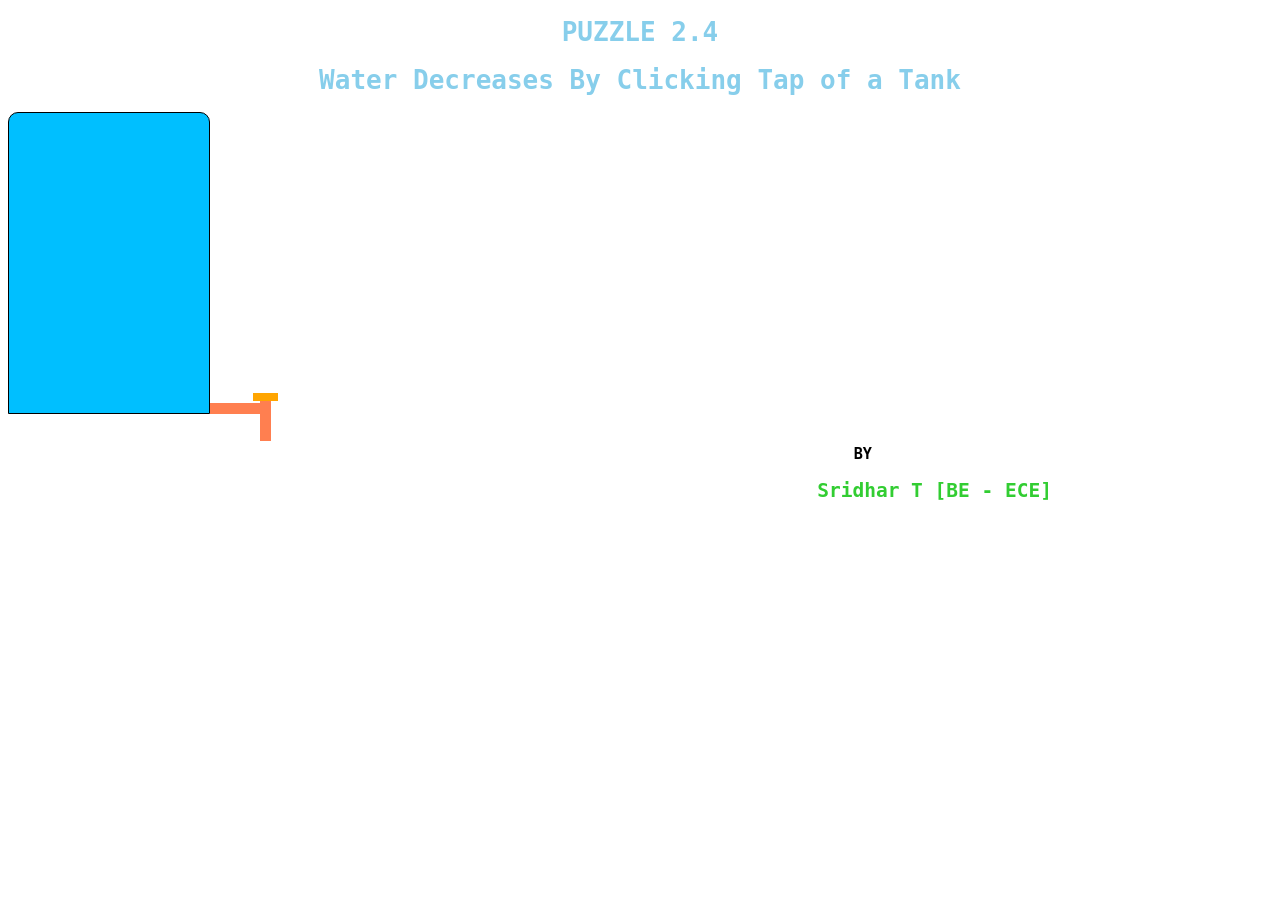
==== puzzle2.4.html @ cc457232 "Add files via upload Codingmart puzzle2.4" ====
<!DOCTYPE html>
<html lang="en">
<head>
    <meta charset="UTF-8">
    <title>PUZZLE 2.4</title>
    <style>
    
        #container2{
            height: 300px;
            width: 200px;
            display: none;
            background: white;
            border-radius: 10px 10px 0px 0px;
        }
        
        #container{
            height: 300px;
            width: 200px;
            background: deepskyblue;
            border: 1px solid black;
            border-radius: 10px 10px 0px 0px;
        }
        
        #pipe1{
            height: 11px;
            width: 50px;
            background: coral;
            margin-top: 291px;
        }
        
        #pipe2{
            height: 40px;
            width: 11px;
            background: coral;
            margin-top: 289px;
        }
        
        #tap{
            height: 8px;
            width: 25px;
            background: orange;
            position: absolute;
            margin: 281px 0px 0px 245px;
        }
        
        #water{
            height: 120px;
            width: 8px;
            background: deepskyblue;
            position: absolute;
            margin: 329px 0px 0px 254px;
        }
        
        .tank{
            float: left;
        }
        
        h1{
            color: skyblue;
            text-align: center;
            font-family: monospace;
        }
        
        h3{
            color: black;
            margin-top: 350px;
            margin-right: 400px;
        }
        
        h2{
            color: limegreen;
            margin-right: 220px;
        }        
        
        h2,h3{
            text-align: right;
            font-family: monospace;
        }
        
        #waste{
            height: 30px;
            width: 150px;
            color: red;
            text-align: center;
            padding-top: 10px;
            border-radius: 8px;
            position: absolute;
            background: moccasin;
            font-family: monospace;
            margin: 100px 0px 0px 300px;
        }
        
    </style>
</head>
<body>
    
    <h1>PUZZLE 2.4</h1>
    <h1>Water Decreases By Clicking Tap of a Tank</h1>
    <div id="container" class="tank">
        <div id="container2"></div>
    </div>
    <div id="pipe1" class="tank"></div>
    <div id="pipe2" class="tank"></div>
    <div id="tap"></div>
    <div id="water"></div>
    <div id="waste">Don't Waste Water</div>
    <h3>BY</h3>
    <h2>Sridhar T [BE - ECE]</h2>
   
<script src="https://ajax.googleapis.com/ajax/libs/jquery/3.2.1/jquery.min.js"></script>

    <script>
    
        $(function(){
            count = 0
            flag = true
            
            $("#water,#waste").hide()
            
            $("#tap").on("click",function(){
                count++
                if(count % 2 == 0){
                    $("#container2").stop();
                    $("#tap").css("background","orange")
                }else{
                    $("#container2").slideDown(3000,function(){
                        $("#water,#waste").hide()
                        $("#tap").off()
                        $("#tap").click(function(){
                            $("#tap").css("background","orange")
                            $("#waste").css("height","50px")
                            $("#waste").text("What a sense closing the tap after water flowed off ?").show()
                            setTimeout(function(){
                               $("#waste").hide()
                            },3000)
                        })                        
                    })
                    $("#tap").css("background","green")
                }
                
                if(flag == true){
                    $("#water,#waste").toggle()
                }
            })
        })
        
    </script>

</body>
</html>
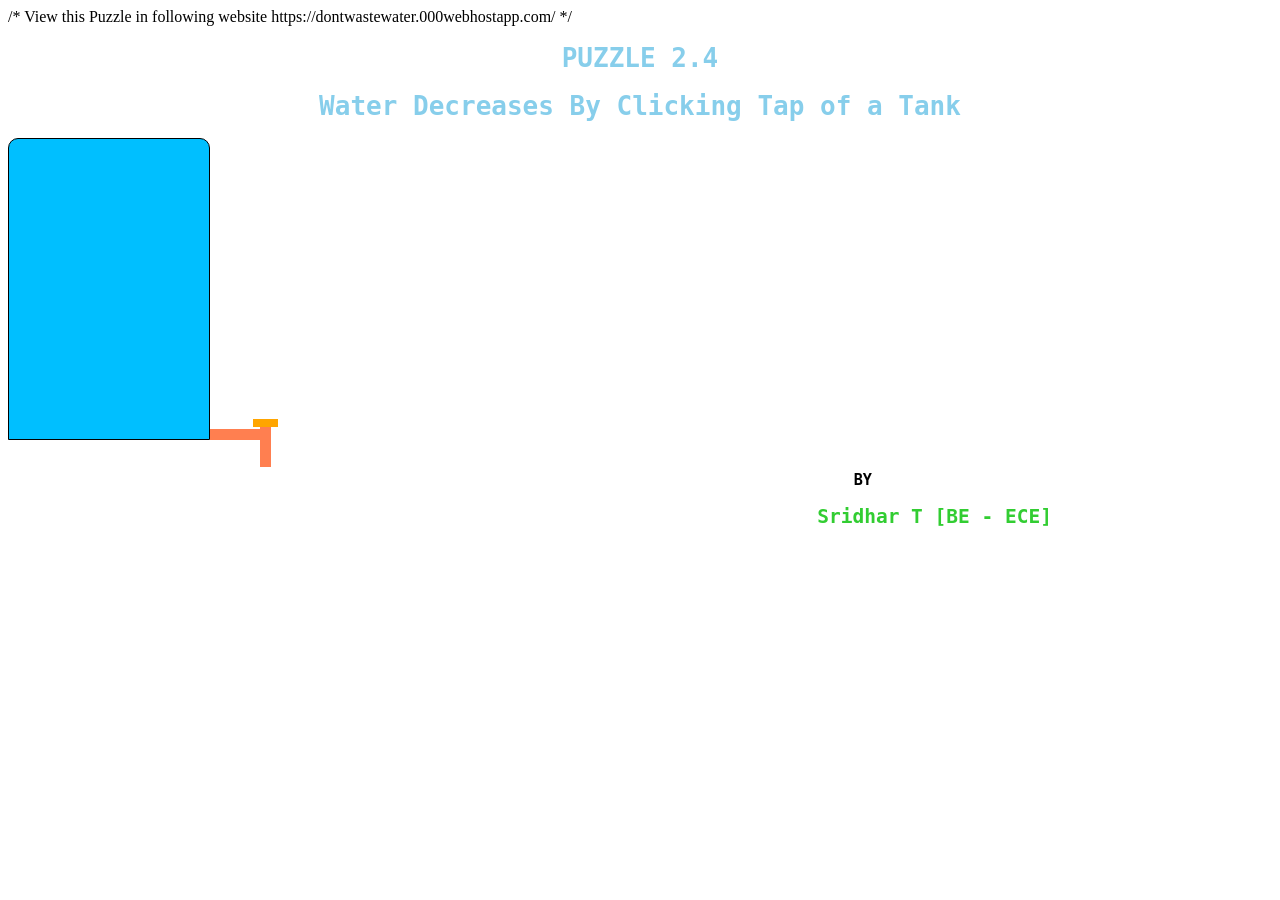
==== commit 0c88b7d9: "Update puzzle2.4.html Codingmart puzzle2.4  Website : https://dontwastewater.000webhostapp.com" ====
--- a/puzzle2.4.html
+++ b/puzzle2.4.html
@@ -1,6 +1,12 @@
 <!DOCTYPE html>
 <html lang="en">
 <head>
+    /*
+    
+            View this Puzzle in following website
+            https://dontwastewater.000webhostapp.com/
+    
+    */
     <meta charset="UTF-8">
     <title>PUZZLE 2.4</title>
     <style>
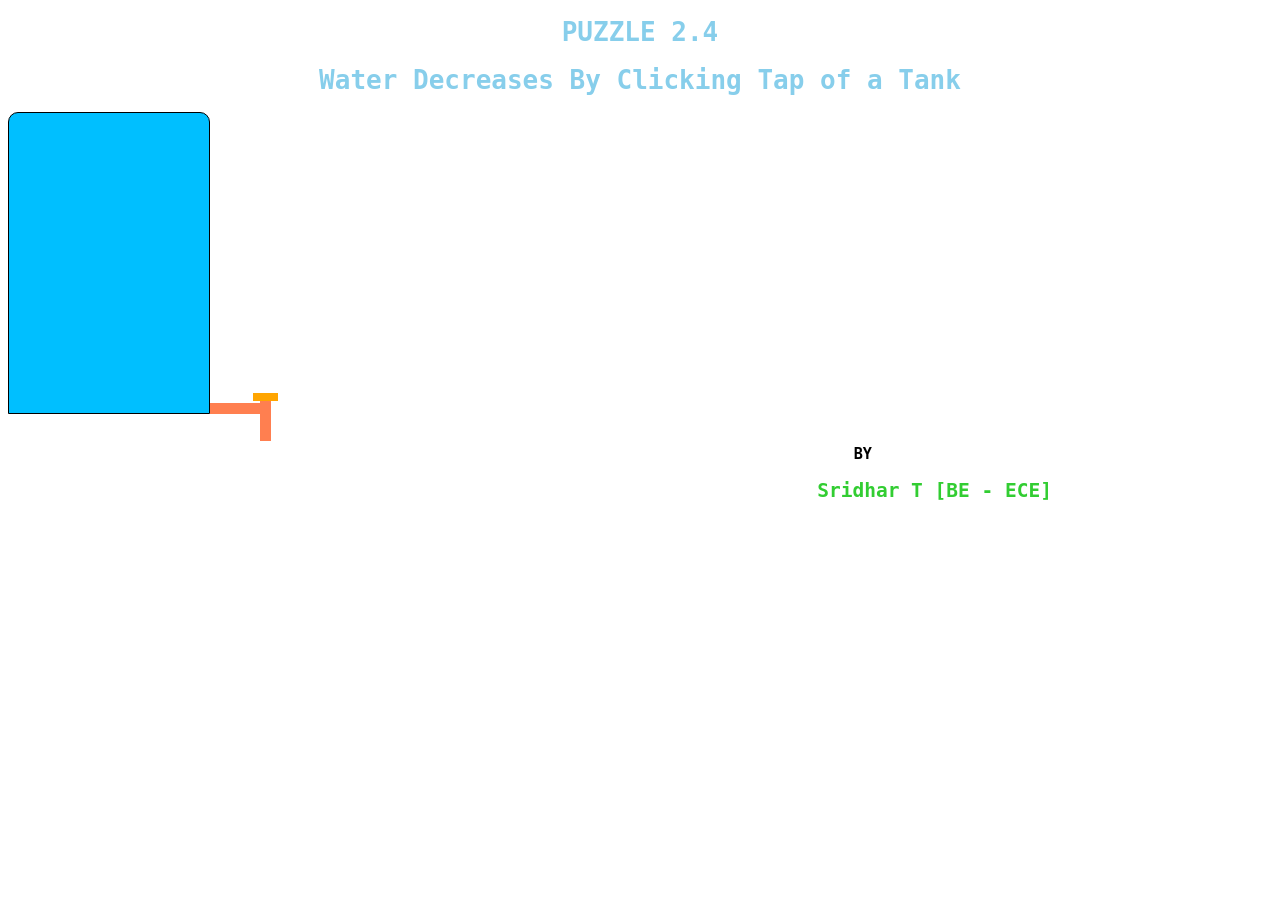
==== commit 062e0d76: "Update puzzle2.4.html" ====
--- a/puzzle2.4.html
+++ b/puzzle2.4.html
@@ -1,12 +1,12 @@
 <!DOCTYPE html>
 <html lang="en">
 <head>
-    /*
+    <!--
     
             View this Puzzle in following website
             https://dontwastewater.000webhostapp.com/
     
-    */
+     -->
     <meta charset="UTF-8">
     <title>PUZZLE 2.4</title>
     <style>
